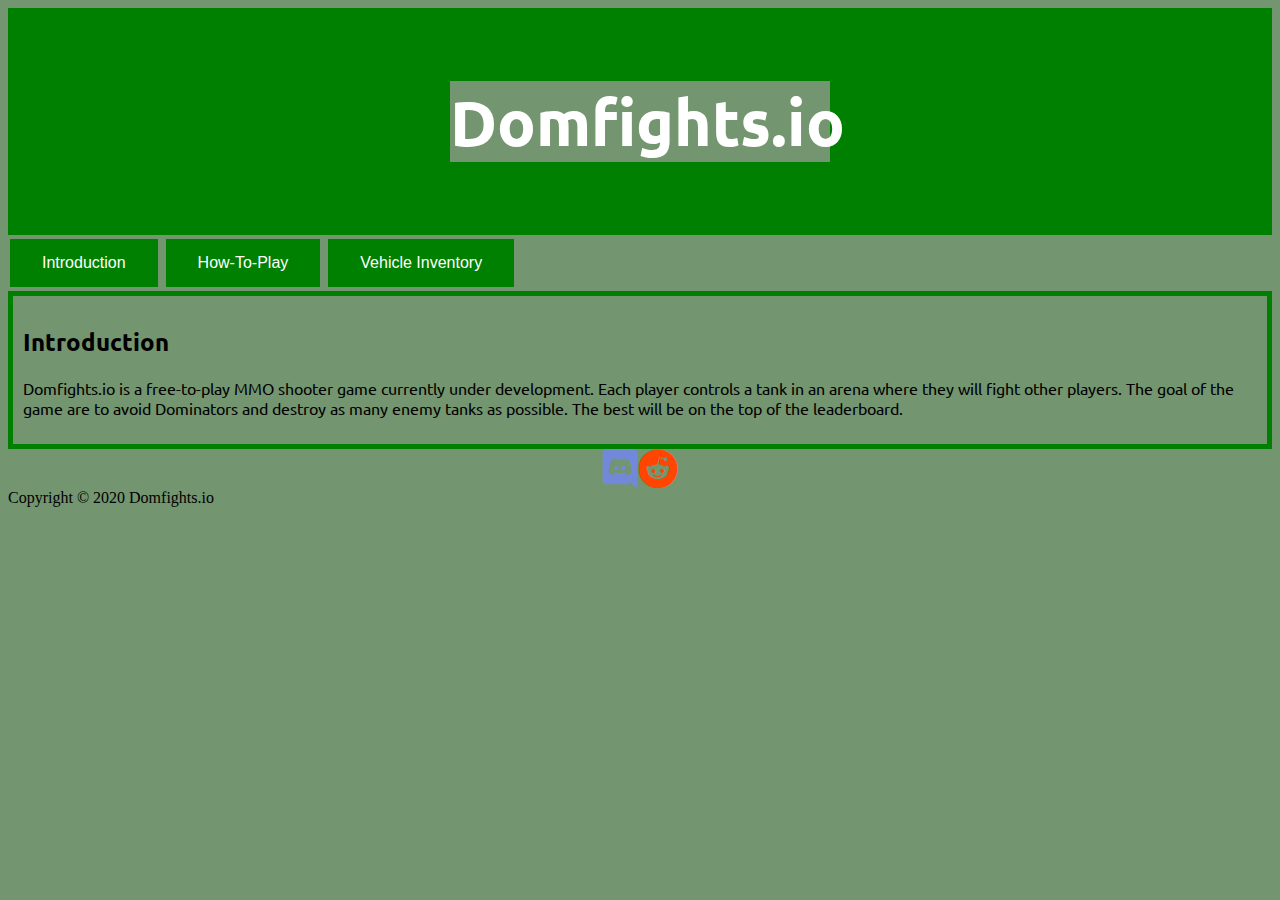
==== site/templates/index.html @ 25e28a68 "update repo" ====
<!DOCTYPE html>
<html lang="en">
<head>
    <title>Domfights.io</title>
    <link rel="shortcut icon" type="image/png" href="../images/favicon.png">
    <meta charset="UTF-8">
    <meta name="viewport" content="width=device-width, initial-scale=1.0">
    <link rel="preconnect" href="https://fonts.gstatic.com">
    <link href="https://fonts.googleapis.com/css2?family=Ubuntu:wght@700&display=swap" rel="stylesheet">
    <link rel="stylesheet" text="text/css" href="../css/style.css">
    <link rel="stylesheet" text="text/css" href="../css/all.min.css">

</head>
<body>

<div class="beginning">
    <h1>Domfights.io</h1>
</div>

        
    <button onclick="toggler()" class="button button1">Introduction</button>
    <button onclick="toggler2()" class="button button2">How-To-Play</button>
    <button onclick="toggler3()" class="button button2">Vehicle Inventory</button>


    <div class="row">
        <div class="column-1">
        <h2>Introduction</h2>
        <p>Domfights.io is a free-to-play MMO shooter game currently under development. Each player controls a tank in an arena
            where they will fight other players. The goal of the game are to avoid Dominators and destroy as many enemy tanks as possible.
            The best will be on the top of the leaderboard.</p>
        </div>
        <div class="column-2">
        <h2>How-To-Play</h2>
        <p>Upon entering the game, players will be prompted to choose a vehicle of their choice. Once chosen, they can start fighting.
            The leaderboard shows the bests and are selected by the amount of kills. The higher the better. For each enemy tank destroyed,
            a 5% buff will be added to the player's tank. Once the buff tops over 250%, lower level competitors will be encouraged to target
            and hunt the target for a bonus reward. This may seem like an easy win but it's actually not as many obstacles will be in the way.
            Stationary artificially controlled big guns called "Dominators" will shoot at regular tanks within a radius to prevent them from reaching the goal.
            Dominators can be destroyed or temporarily immobilized. But for the most part, it is self-explanatory.
        </div>
        <div class="column-3">
        <h2>Vehicle Inventory</h2>
        <p> <dl>
            <dt><strong>Selectables</strong></dt>
                <dd>-Classic</dd>
                <dd>-Railgun</dd>
                <dd>-Derp</dd>
                <dd>-RLauncher</dd>
                <dd>-Oppressor</dd>

            <dt><strong>Obstacles</strong></dt>
                <dd>-Dominator</dd>
                <dd>-T27</dd>
                <dd>-Rock</dd>
                <dd>-Bushes</dd>
        </dl></p>
        </div>

        <!--<div class="platforms">
            <h2>Where to find us</h2>-->

        <!--</div>-->
    </div>

    <div class="icons">
        <a href="https://discord.gg/hGdNcSx" target="_blank"><i class="fab fa-discord"></i></a>
        <a href="https://reddit.com/r/domfights" target="_blank"><i class="fab fa-reddit"></i></a>
        <!--<i class="fab fa-patreon"></i>-->
    </div>

    
    <footer>Copyright © 2020 Domfights.io</footer>
    <script src="../js/script.js"></script>

</body>
</html>
---- site/css/style.css ----
*{
  background-color: #73956f;
}

.beginning{
    text-align: center;
    background-color: green;
    font-family: 'Ubuntu', sans-serif;
    font-size: 200%;
    color: white;
    border-color: black;
    padding-top: 30px;
    padding-bottom: 30px;
    padding-left: 35%;
    padding-right: 35%;
  }
* {
    box-sizing: border-box;
  }
  
.button{
  
    border: none;
    color: white;
    padding: 15px 32px;
    text-align: center;
    text-decoration: none;
    display: inline-block;
    font-size: 16px;
    margin: 4px 2px;
    cursor: pointer;
    background-color: green;
}
/* Create three equal columns that floats next to each other */

.row{
  display: flex;

}
.row div{

  border:solid 5px green;
  padding:10px;
  font-family: 'Ubuntu', sans-serif;

  }

.column-1{
  flex:1;
}

.column-2{
  flex:1;
  display: none;
}

.column-3{
  flex:1;;
  display: none;
}
.platforms{
  /*not needed for now*/
}

.icons{
  display: flex;
  justify-content: center;



}

.icons > a:hover{
  -ms-transform: scale(1.05); /* IE 9 */
  -webkit-transform: scale(1.05); /* Safari 3-8 */
  transform: scale(1.05); 
  transition: 1.2;

}


  /* Clear floats after the columns */
  .row:after {
    content: "";
    display: table;
    clear: both;
  }

.fa-discord{
    font-size: 40px;
    color: #7289DA;


  }

.fa-reddit{
    font-size: 40px;
    color: #FF4500;

  }

/*.fa-patreon{
  font-size: 70px;
  color: #f96854

}*/
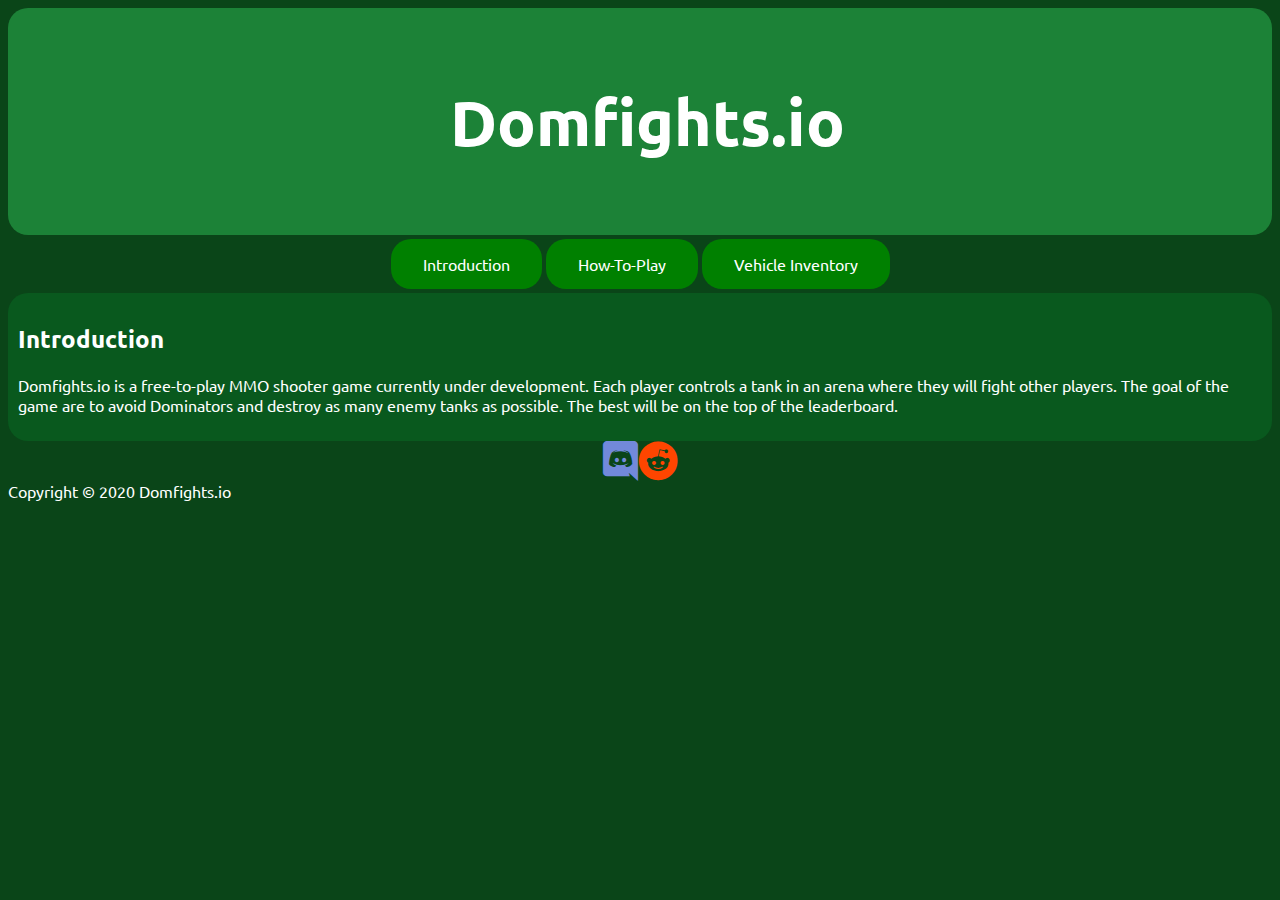
==== commit e05f43f7: "Color scheme update" ====
--- a/site/templates/index.html
+++ b/site/templates/index.html
@@ -17,11 +17,12 @@
     <h1>Domfights.io</h1>
 </div>
 
-        
-    <button onclick="toggler()" class="button button1">Introduction</button>
-    <button onclick="toggler2()" class="button button2">How-To-Play</button>
-    <button onclick="toggler3()" class="button button2">Vehicle Inventory</button>
 
+    <div id="myButtons">
+        <button onclick="toggler()" class="button button1">Introduction</button>
+        <button onclick="toggler2()" class="button button2">How-To-Play</button>
+        <button onclick="toggler3()" class="button button2">Vehicle Inventory</button>
+    </div>
 
     <div class="row">
         <div class="column-1">
--- a/site/css/style.css
+++ b/site/css/style.css
@@ -1,27 +1,37 @@
-*{
-  background-color: #73956f;
-}
-
 .beginning{
     text-align: center;
-    background-color: green;
-    font-family: 'Ubuntu', sans-serif;
+    background-color: #1c8237;
     font-size: 200%;
-    color: white;
-    border-color: black;
     padding-top: 30px;
     padding-bottom: 30px;
     padding-left: 35%;
     padding-right: 35%;
   }
+
 * {
+    border-radius: 20px;
     box-sizing: border-box;
+    font-family: 'Ubuntu', sans-serif;
+    color: white;
+
   }
-  
+
+body{
+
+  background: #0a4518;
+
+
+
+}
+
+#myButtons{
+  display:flex;
+  justify-content: center;
+
+}
+
 .button{
-  
     border: none;
-    color: white;
     padding: 15px 32px;
     text-align: center;
     text-decoration: none;
@@ -29,7 +39,8 @@
     font-size: 16px;
     margin: 4px 2px;
     cursor: pointer;
-    background-color: green;
+    background-color: #008000;
+
 }
 /* Create three equal columns that floats next to each other */
 
@@ -39,9 +50,9 @@
 }
 .row div{
 
-  border:solid 5px green;
   padding:10px;
-  font-family: 'Ubuntu', sans-serif;
+  background-color: #09591e;
+
 
   }
 
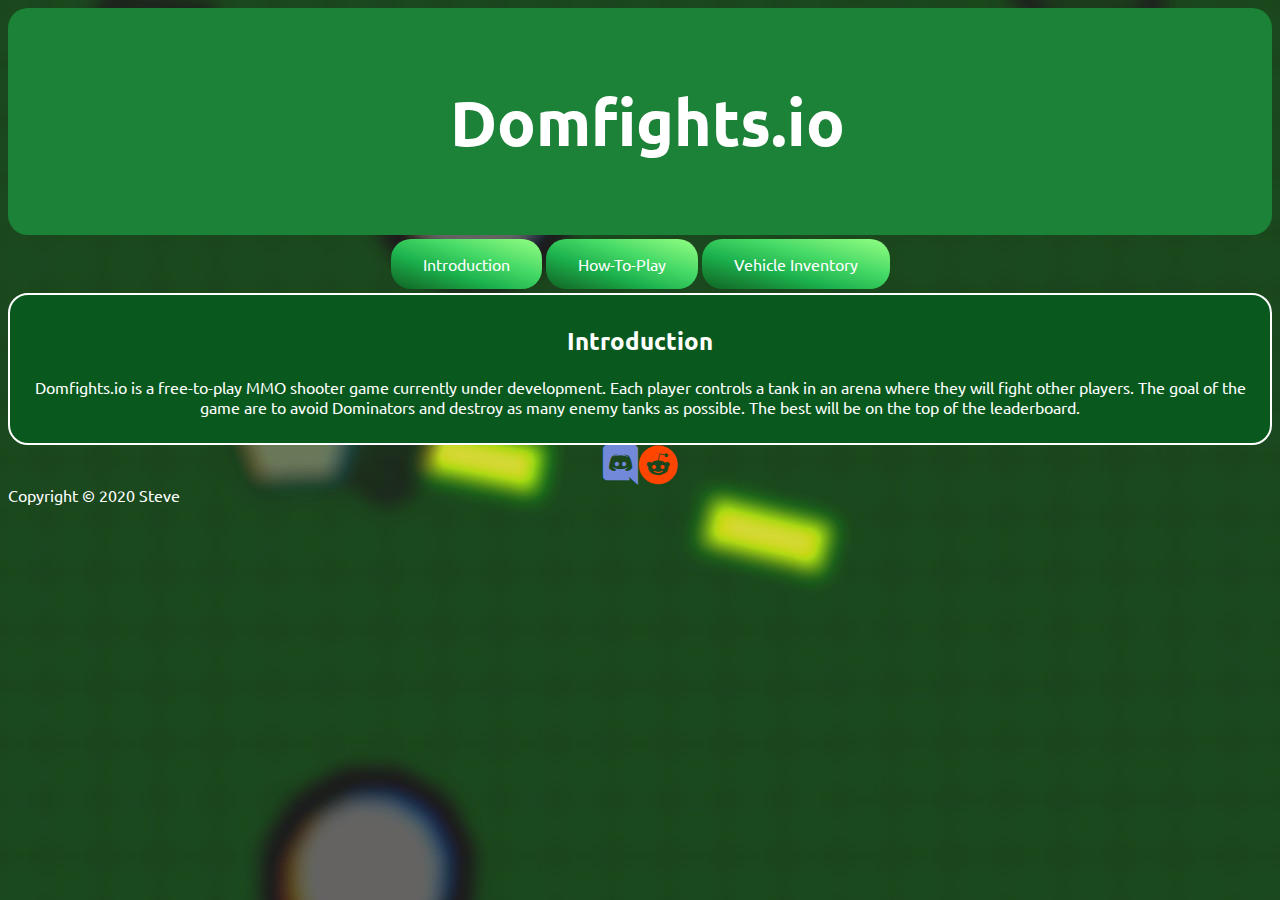
==== commit 48e0aeb7: "Styling update + background" ====
--- a/site/templates/index.html
+++ b/site/templates/index.html
@@ -22,6 +22,7 @@
         <button onclick="toggler()" class="button button1">Introduction</button>
         <button onclick="toggler2()" class="button button2">How-To-Play</button>
         <button onclick="toggler3()" class="button button2">Vehicle Inventory</button>
+
     </div>
 
     <div class="row">
@@ -55,13 +56,10 @@
                 <dd>-T27</dd>
                 <dd>-Rock</dd>
                 <dd>-Bushes</dd>
+                </p>
+            </div>
         </dl></p>
         </div>
-
-        <!--<div class="platforms">
-            <h2>Where to find us</h2>-->
-
-        <!--</div>-->
     </div>
 
     <div class="icons">
@@ -71,7 +69,7 @@
     </div>
 
     
-    <footer>Copyright © 2020 Domfights.io</footer>
+    <footer>Copyright © 2020 Steve</footer>
     <script src="../js/script.js"></script>
 
 </body>
--- a/site/css/style.css
+++ b/site/css/style.css
@@ -18,15 +18,28 @@
 
 body{
 
-  background: #0a4518;
+  background-image: url("../images/background.jpg");
 
 
 
 }
 
+
+
 #myButtons{
   display:flex;
   justify-content: center;
+
+
+}
+
+#myButtons > button:hover{
+
+  -ms-transform: scale(1.05); /* IE 9 */
+  -webkit-transform: scale(1.05); /* Safari 3-8 */
+  transform: scale(1.05); 
+  transition: 3;
+
 
 }
 
@@ -39,36 +52,45 @@
     font-size: 16px;
     margin: 4px 2px;
     cursor: pointer;
-    background-color: #008000;
-
+    background-image: linear-gradient(to right top, #0f6323, #13762d, #178937, #199d42, #1bb24e, #2bbf56, #39cd5f, #46da67, #5ce36e, #6fec75, #81f67c, #92ff84);
 }
-/* Create three equal columns that floats next to each other */
 
 .row{
   display: flex;
+  justify-content:flex-end;
 
 }
 .row div{
 
   padding:10px;
   background-color: #09591e;
+  border: 2px solid;
+
 
 
   }
 
 .column-1{
   flex:1;
+  text-align:center;
+
 }
 
 .column-2{
   flex:1;
+  text-align:center;
   display: none;
 }
 
+
 .column-3{
-  flex:1;;
+  flex:1;
   display: none;
+  text-align:center;
+
 }
+
+
 .platforms{
   /*not needed for now*/
 }
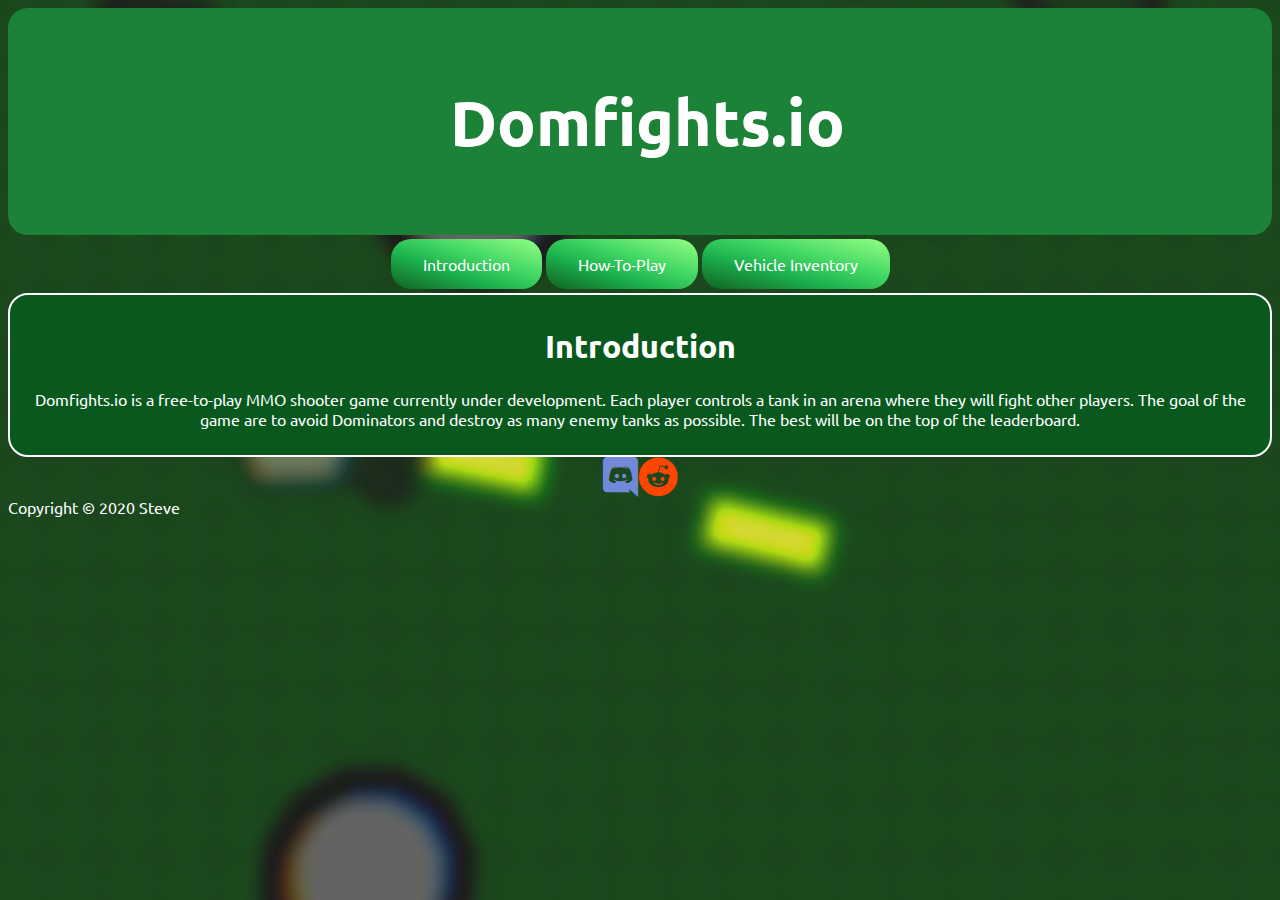
==== commit 5b4bfe19: "Formatted code to clean, changed INVENTORY list styling to unordered list." ====
--- a/site/templates/index.html
+++ b/site/templates/index.html
@@ -1,76 +1,78 @@
 <!DOCTYPE html>
 <html lang="en">
-<head>
-    <title>Domfights.io</title>
-    <link rel="shortcut icon" type="image/png" href="../images/favicon.png">
-    <meta charset="UTF-8">
-    <meta name="viewport" content="width=device-width, initial-scale=1.0">
-    <link rel="preconnect" href="https://fonts.gstatic.com">
-    <link href="https://fonts.googleapis.com/css2?family=Ubuntu:wght@700&display=swap" rel="stylesheet">
-    <link rel="stylesheet" text="text/css" href="../css/style.css">
-    <link rel="stylesheet" text="text/css" href="../css/all.min.css">
-
-</head>
-<body>
-
-<div class="beginning">
-    <h1>Domfights.io</h1>
-</div>
-
-
-    <div id="myButtons">
-        <button onclick="toggler()" class="button button1">Introduction</button>
-        <button onclick="toggler2()" class="button button2">How-To-Play</button>
-        <button onclick="toggler3()" class="button button2">Vehicle Inventory</button>
-
-    </div>
-
-    <div class="row">
-        <div class="column-1">
-        <h2>Introduction</h2>
-        <p>Domfights.io is a free-to-play MMO shooter game currently under development. Each player controls a tank in an arena
-            where they will fight other players. The goal of the game are to avoid Dominators and destroy as many enemy tanks as possible.
-            The best will be on the top of the leaderboard.</p>
-        </div>
-        <div class="column-2">
-        <h2>How-To-Play</h2>
-        <p>Upon entering the game, players will be prompted to choose a vehicle of their choice. Once chosen, they can start fighting.
-            The leaderboard shows the bests and are selected by the amount of kills. The higher the better. For each enemy tank destroyed,
-            a 5% buff will be added to the player's tank. Once the buff tops over 250%, lower level competitors will be encouraged to target
-            and hunt the target for a bonus reward. This may seem like an easy win but it's actually not as many obstacles will be in the way.
-            Stationary artificially controlled big guns called "Dominators" will shoot at regular tanks within a radius to prevent them from reaching the goal.
-            Dominators can be destroyed or temporarily immobilized. But for the most part, it is self-explanatory.
-        </div>
-        <div class="column-3">
-        <h2>Vehicle Inventory</h2>
-        <p> <dl>
-            <dt><strong>Selectables</strong></dt>
-                <dd>-Classic</dd>
-                <dd>-Railgun</dd>
-                <dd>-Derp</dd>
-                <dd>-RLauncher</dd>
-                <dd>-Oppressor</dd>
-
-            <dt><strong>Obstacles</strong></dt>
-                <dd>-Dominator</dd>
-                <dd>-T27</dd>
-                <dd>-Rock</dd>
-                <dd>-Bushes</dd>
-                </p>
+   <head>
+      <title>Domfights.io</title>
+      <link rel="shortcut icon" type="image/png" href="../images/favicon.png">
+      <meta charset="UTF-8">
+      <meta name="viewport" content="width=device-width, initial-scale=1.0">
+      <link rel="preconnect" href="https://fonts.gstatic.com">
+      <link href="https://fonts.googleapis.com/css2?family=Ubuntu:wght@700&display=swap" rel="stylesheet">
+      <link rel="stylesheet" text="text/css" href="../css/style.css">
+      <link rel="stylesheet" text="text/css" href="../css/all.min.css">
+   </head>
+   <body>
+      <div class="beginning">
+         <h1>Domfights.io</h1>
+      </div>
+      <div id="myButtons">
+         <button onclick="toggler()" class="button button1">Introduction</button>
+         <button onclick="toggler2()" class="button button2">How-To-Play</button>
+         <button onclick="toggler3()" class="button button2">Vehicle Inventory</button>
+      </div>
+      <div class="row">
+         <div class="column-1">
+            <h1>Introduction</h1>
+            <p>Domfights.io is a free-to-play MMO shooter game currently under development. Each player controls a tank in an arena
+               where they will fight other players. The goal of the game are to avoid Dominators and destroy as many enemy tanks as possible.
+               The best will be on the top of the leaderboard.
+            </p>
+         </div>
+         <div class="column-2">
+            <h1>How-To-Play</h1>
+            <p>Upon entering the game, players will be prompted to choose a vehicle of their choice. Once chosen, they can start fighting.
+               The leaderboard shows the bests and are selected by the amount of kills. The higher the better. For each enemy tank destroyed,
+               a 5% buff will be added to the player's tank. Once the buff tops over 250%, lower level competitors will be encouraged to target
+               and hunt the target for a bonus reward. This may seem like an easy win but it's actually not as many obstacles will be in the way.
+               Stationary artificially controlled big guns called "Dominators" will shoot at regular tanks within a radius to prevent them from reaching the goal.
+               Dominators can be destroyed or temporarily immobilized. But for the most part, it is self-explanatory.
+         </div>
+         <div class="column-3">
+            <h1>Inventory</h1>
+            <div id = "leftbox">
+               <h2>Selectables</h2>
+               <ul>
+                  <li>Classic</li>
+                  <li></li>
+                  <li>Railgun</li>
+                  <li></li>
+                  <li>Derp</li>
+                  <li></li>
+                  <li>RLauncher</li>
+                  <li></li>
+                  <li>Oppressor</li>
+               </ul>
+               <div id = "rightbox">
+                  <ul>
+                     <h2>Obstacles</h2>
+                     <li>Dominator</li>
+                     <li></li>
+                     <li>T27</li>
+                     <li></li>
+                     <li>Rock</li>
+                     <li></li>
+                     <li>Bushes</li>
+                  </ul>
+               </div>
             </div>
-        </dl></p>
-        </div>
-    </div>
-
-    <div class="icons">
-        <a href="https://discord.gg/hGdNcSx" target="_blank"><i class="fab fa-discord"></i></a>
-        <a href="https://reddit.com/r/domfights" target="_blank"><i class="fab fa-reddit"></i></a>
-        <!--<i class="fab fa-patreon"></i>-->
-    </div>
-
-    
-    <footer>Copyright © 2020 Steve</footer>
-    <script src="../js/script.js"></script>
-
-</body>
-</html>
+         </div>
+      </div>
+      </div>
+      <div class="icons">
+         <a href="https://discord.gg/hGdNcSx" target="_blank"><i class="fab fa-discord"></i></a>
+         <a href="https://reddit.com/r/domfights" target="_blank"><i class="fab fa-reddit"></i></a>
+         <!--<i class="fab fa-patreon"></i>-->
+      </div>
+      <footer>Copyright © 2020 Steve</footer>
+      <script src="../js/script.js"></script>
+   </body>
+</html>--- a/site/css/style.css
+++ b/site/css/style.css
@@ -87,6 +87,8 @@
   flex:1;
   display: none;
   text-align:center;
+  
+  
 
 }
 
